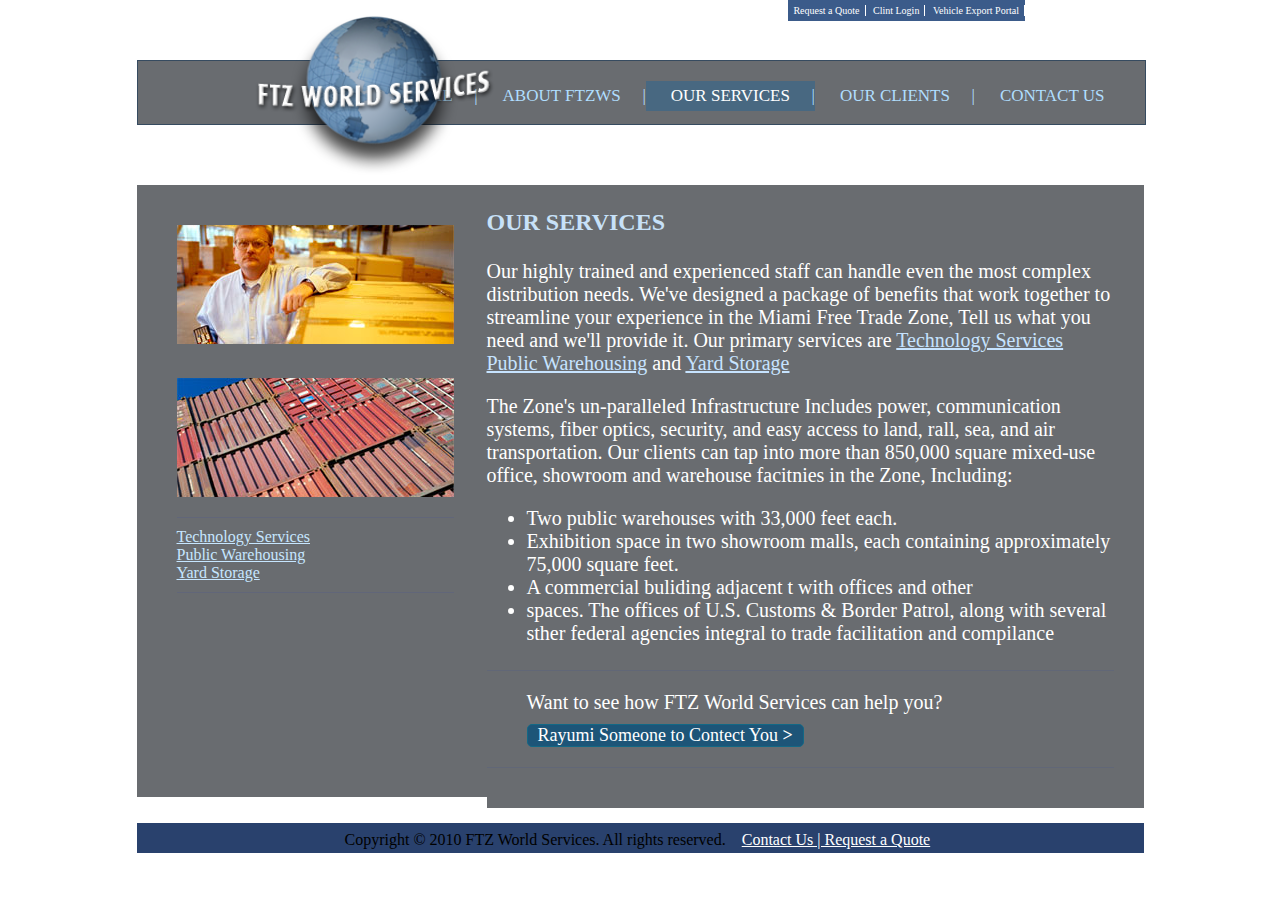
==== services.html @ 5a9b5712 "Add files via upload" ====
<!DOCTYPE html>
<html>
    <head>
        <link rel="stylesheet" type="text/css" href="services.css"/>
    </head>
    <body>
        <div class="body">
        <ul class="request">
            <li>Request a Quote</li>
            <li>Clint Login</li>
            <li>Vehicle Export Portal</li>
        </ul>
        <img id="logo" src="logo.png" alt="logo" width="240px" height="160px"/>
        <div class="head">
       
        <ul class="headlist">
            <li id="home">HOME</li>
            <li>ABOUT FTZWS</li>
            <li><a id="service" href="services.html" target="_self"> OUR SERVICES</a></li>
            <li>OUR CLIENTS</li>
            <li>CONTACT US</li>
        </ul>
        </div>
        <div class="row">
            <div class="column1">
                <img id ="img1" src="colum1.jpg" alt="column1">
                <img id="img2" src="casestudies_industries-column2.jpg" alt="column2">
                <ul class="column1list">
                    <li>Technology Services</li>
                    <li>Public Warehousing</li>
                    <li>Yard Storage</li>
                </ul>
            </div>
            <div class="column">
                <h3>OUR SERVICES</h3>
                <p>Our highly trained and experienced staff can handle even the most complex distribution needs. We've designed a package of benefits that work together to streamline your experience in the Miami Free Trade Zone, Tell us what you need and we'll provide it. Our primary services are <span class="passage1"> Technology Services </span> <span class="passage1">Public Warehousing</span> and <span class="passage1">Yard Storage</span></p>
                <p>The Zone's un-paralleled Infrastructure Includes power, communication systems, fiber optics, security, and easy access to land, rall, sea, and air transportation. Our clients can tap into more than 850,000 square mixed-use office, showroom and warehouse facitnies in the Zone, Including:</p>
                <ul >
                    <li>Two public warehouses with 33,000 feet each.</li>
                    <li> Exhibition space in two showroom malls, each containing approximately 75,000 square feet.</li>
                    <li> A commercial buliding adjacent t with offices and other</li>
                    <li> spaces. The offices of U.S. Customs & Border Patrol, along with several sther federal agencies integral to trade facilitation and compilance</li>
                </ul>
                <div class="passage3">
                <p id="line1">Want to see how FTZ World Services can help you?</p>
                <div id="pass3line2">Rayumi Someone to Contect You    <b>></b></div>
                </div>
            </div>
        </div>
        <div class="last">
            <p id="lastp1">Copyright © 2010 FTZ World Services. All rights reserved.<p> <p id="lastp">Contact Us | Request a Quote</p></div>
        </div>
    </div>
    </body>
</html>
---- services.css ----
body
{
    background-image: url("bg.jpg") ;
   background-repeat: repeat;


}
.body
{
    width: 1007px;
    margin: auto;
    height: 100%;
}
ul.request
{   margin-top: 0px;
    font-size: 10px;
   
    position: absolute;
    top: 0px;
    right: 255px;
    background-color: #3B5B8A;
    color: #fff;
    margin: 0px;
    width: max-content;

}
ul.request li
{   display: inline-block;
    
    padding: 0px 5px;
    border-right: 1px solid #fff;
    margin: 5px 0px;
 
    
}
.request:first-child
{
    margin-left: 0px;
    padding-left: 0px;
}
.request:last-child
{
    border-style: none;
} 
.head
{    width: 1007px;
    
    display: flex;
    height: 63px;
    color: #B0DEFF;
    background-color: #050a1199;
    border: 1px double #364B60;
    margin-top: 60px;
}
ul.headlist
{   display: flex;
    font-size: 15px;
    float: left;
    list-style: '|';
    padding-left: 240px;
   
    font-size: 17px;
   
    margin-top: 0px;
    
}
#logo
{
    margin-top: 0px;
    position: absolute;
    top: 15px;
    left: 255px;
    
}
ul.headlist >li
{
   
  
    padding: 25px 25px;
}
ul.headlist >li:nth-child(3)
{
    background-color: #486881;
    margin-top: 20px;
    padding-top: 5px;
}
#home
{
    list-style-type: none;
}
#service
{   margin: 0px;
    text-decoration: none;
    color: #B0DEFF;
    background-color: #486881;
    color: #fff;
   
}
.last
{   margin: 6px;
    display: flex;
    background-color: #29416D;
    float: left;
    width: inherit;
    margin: 15px 0px 0px 0px;
    padding: 0px;
    height: 30px;
   
}
#lastp1
{
padding-left: 200px;
padding-top: 0px;
padding-bottom: 0px;
margin: 8px;
}
#lastp
{
    color: #fff;
    text-decoration: underline;
    margin: 8px;
}
.column1
{
    float: left;
    width: 310px;
    padding-left: 40px;
    padding-top: 40px;
    padding-right: 0px;
    padding-bottom: 188px;
    background-color: #050a1199;
   
}
ul.column1list 
{   padding: 10px 0px;
    list-style-type: none;
    border-top: 1px solid #616679;
    border-bottom: 1px solid #616679;
    width: 277px;
}

#img1
{
    padding-bottom: 30px;
}
.column
{
    float: left;
    font-size: 20px;
    color: #fff;
    width: 627px;
    padding-left: opx;
    background-color: #050a1199;
    padding-right: 30px;
    padding-bottom: 40px;
    
}
.column >p
{
    white-space: 4px;
}
h3
{
    color: #C7E1F8;
    font-size: 24px;
}
.row
{
    margin-top: 60px;
}
.row::after
{   content: " ";
    display: table;
    clear: both;
 
    
}
#service :active
{
    color :white
}
ul.column1list li
{
    text-decoration: underline;
    color: #C6E6FF;
}
.passage3
{
   border-top: 1px solid #616777;
   border-bottom: 1px solid #616777;
   margin-top: 25px;
}
#pass3line2
{
    display: block;
    background-color: #1D5578;
    border-radius: 5px;
    border: 1px double #136885;
    font-size: 18px;
    width :fit-content;
    padding: 0px 10px;
    margin-left: 40px;
    margin-bottom: 20px;
}
#line1
{
    margin: 0px;
    padding: 20px 40px 10px 40px;
}
.passage1{
    color: #C6E3FF;
    text-decoration: underline;
}
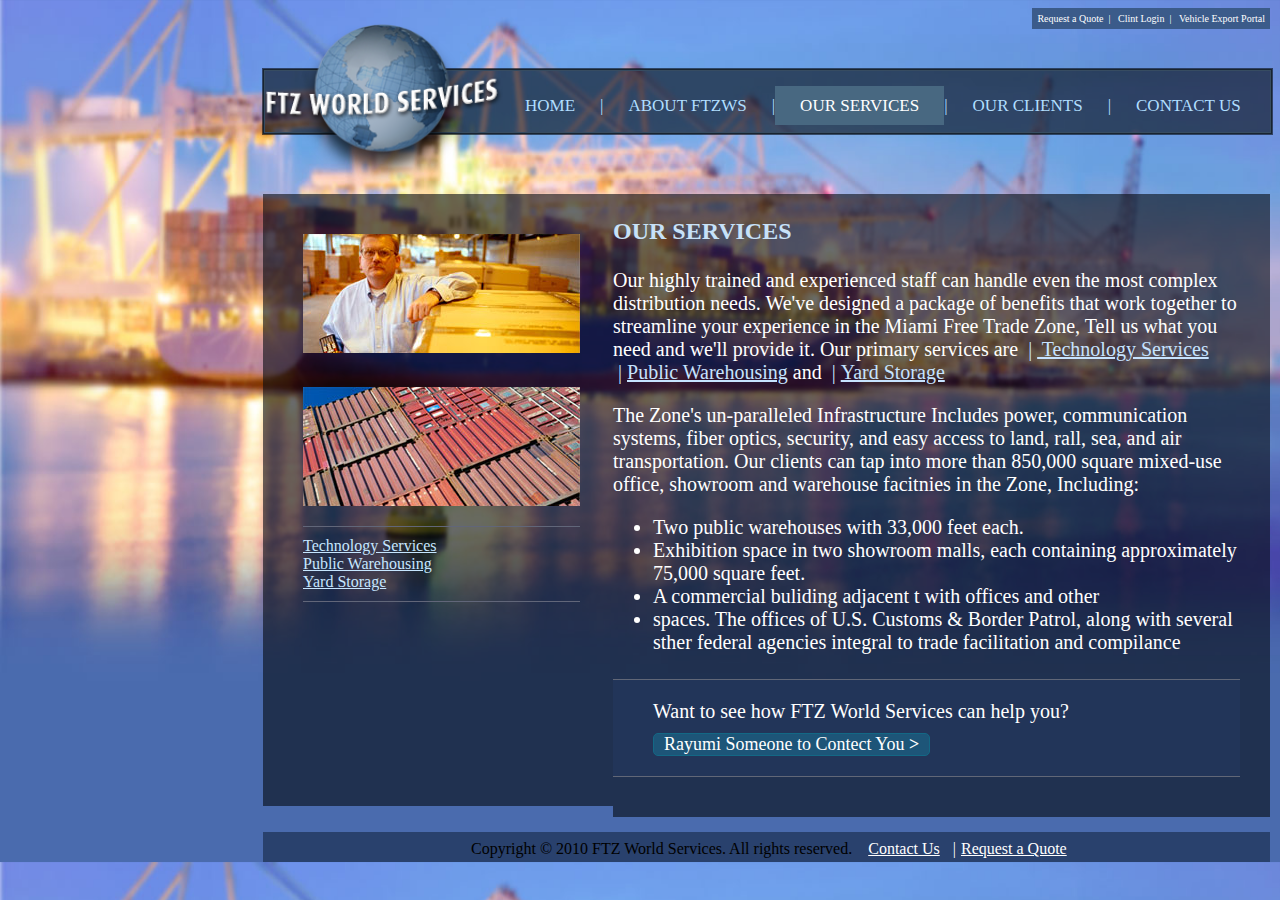
==== commit 34fec6ed: "Add files via upload" ====
--- a/services.html
+++ b/services.html
@@ -48,7 +48,8 @@
             </div>
         </div>
         <div class="last">
-            <p id="lastp1">Copyright © 2010 FTZ World Services. All rights reserved.<p> <p id="lastp">Contact Us | Request a Quote</p></div>
+            <p id="lastp1">Copyright © 2010 FTZ World Services. All rights reserved.<p> <p id="lastp">Contact Us </p><span style="color: #fff; text-decoration: underline;" >Request a Quote</span></div>
+        
         </div>
     </div>
     </body>
--- a/services.css
+++ b/services.css
@@ -2,41 +2,56 @@
 {
     background-image: url("bg.jpg") ;
    background-repeat: repeat;
-
+   background-size: 100% 100%;
+   width: 1517px;
 
 }
 .body
 {
     width: 1007px;
     margin: auto;
-    height: 100%;
+    position: relative;
+    padding-top: 1px;
+  
 }
 ul.request
 {   margin-top: 0px;
     font-size: 10px;
-   
-    position: absolute;
     top: 0px;
-    right: 255px;
+    right: 0px;
     background-color: #3B5B8A;
     color: #fff;
     margin: 0px;
     width: max-content;
-
-}
+    position: absolute;
+    right: 0px;
+
+}
+
 ul.request li
-{   display: inline-block;
-    
-    padding: 0px 5px;
-    border-right: 1px solid #fff;
+{   display: inline-flex;
+    
+    
+
     margin: 5px 0px;
+   
  
     
 }
+ul.request li::after
+{   padding: 0px 5px;
+    content: "|";
+}
+ul.request li:last-child::after
+{
+    content: "";
+    padding: 0px 5px 0px 0px;
+}
+
 .request:first-child
 {
     margin-left: 0px;
-    padding-left: 0px;
+    padding-left: 5px;
 }
 .request:last-child
 {
@@ -53,49 +68,75 @@
     margin-top: 60px;
 }
 ul.headlist
-{   display: flex;
+{    width: 987px;
+     display: flex;
     font-size: 15px;
     float: left;
-    list-style: '|';
+    
     padding-left: 240px;
-   
+   list-style: none;
     font-size: 17px;
    
-    margin-top: 0px;
-    
+    margin: 0px;
+    border: 0.5px solid #374c61;
+    z-index: 0.5;
+    outline: 2px solid #050a1199    ;
+}
+ul.headlist li::after
+{
+    content: '|';
+    padding: 0px 25px;
+
+}
+ul.headlist li:last-child::after
+{
+    content: '';
+    padding: 0px 25px 0px 0px;
 }
 #logo
 {
     margin-top: 0px;
     position: absolute;
     top: 15px;
-    left: 255px;
+    left: inherit;
     
 }
 ul.headlist >li
 {
    
   
-    padding: 25px 25px;
-}
-ul.headlist >li:nth-child(3)
-{
-    background-color: #486881;
-    margin-top: 20px;
-    padding-top: 5px;
+    padding: 25px 0px;
 }
 #home
 {
-    list-style-type: none;
-}
+    padding-left: 20px;
+}
+
 #service
 {   margin: 0px;
     text-decoration: none;
     color: #B0DEFF;
     background-color: #486881;
     color: #fff;
-   
-}
+    padding: 10px 25px 10px 25px;
+   
+}
+ul.headlist li:nth-child(3)::after
+{
+    content: "";
+    padding: 0px;
+    
+}
+ul.headlist li:nth-child(2)::after
+{
+    padding-right: 0px;
+}
+ul.headlist li:nth-child(4)::before
+{
+    content: "|";
+    padding: 0px 25px 0px 0px;
+}
+
 .last
 {   margin: 6px;
     display: flex;
@@ -189,6 +230,7 @@
    border-top: 1px solid #616777;
    border-bottom: 1px solid #616777;
    margin-top: 25px;
+   background-color: #2c4b8030;
 }
 #pass3line2
 {
@@ -210,4 +252,13 @@
 .passage1{
     color: #C6E3FF;
     text-decoration: underline;
+}
+span
+{
+    padding: 8px 0px;
+}
+span::before
+{   content: '|';
+    padding: 16px 5px;
+
 }